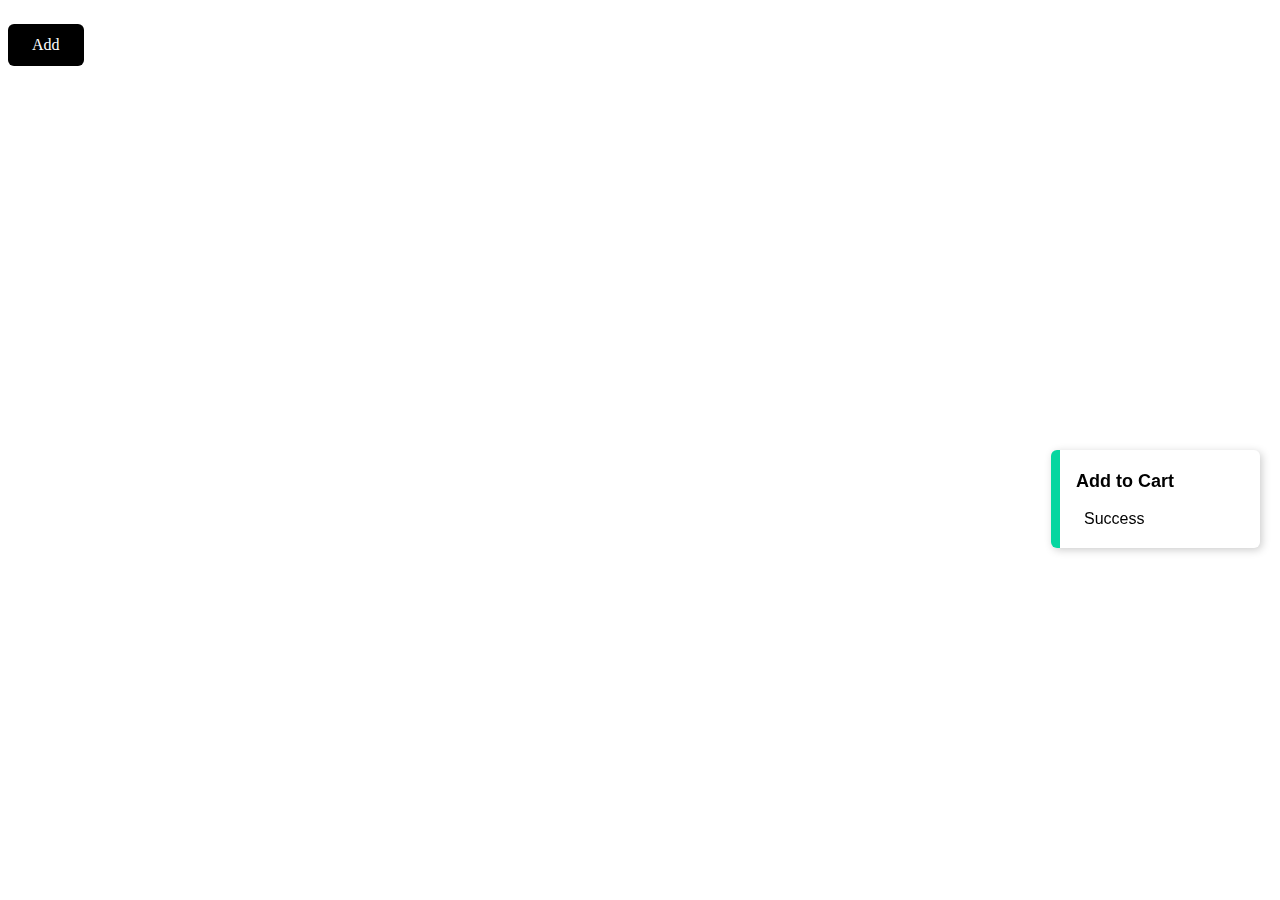
==== noti.html @ 9116ac41 "Add files via upload" ====
<!DOCTYPE html>
<html lang="en">
  <head>
    <meta charset="UTF-8" />
    <meta http-equiv="X-UA-Compatible" content="IE=edge" />
    <meta name="viewport" content="width=device-width, initial-scale=1.0" />
    <title>Document</title>
    <style>
        
      .cart__noti {
        width: 200px;
        height: fit-content;
        border-left: 9px solid #06d6a0;
        border-radius: 6px;
        font-family: sans-serif;
        box-shadow: 2px 2px 8px 0 #ccc;
        position: fixed;
        top: 50%;
        right: 20px;
        animation: noti 2000ms linear;
      }
      .title {
        font-size: 18px;
        padding: 3px 0 0 16px;
      }
      .status {
        padding: 0 0 4px 24px;
      }
      @keyframes noti {
        0%,
        60% {
          transform: translateX(0);
        }
        80% {
          transform: translateX(120%);
        }
      }
      .button{
          background-color: #000;
          display: inline-block;
          color: #fff;
          padding: 12px 24px;
          border-radius: 6px;
          cursor: pointer;
      }
    </style>
  </head>
  <body>
    <div class="cart__noti">
      <h3 class="title">Add to Cart</h3>
      <p class="status">Success</p>
    </div>
    <p class="button">
        Add
    </p>
    <script>
      const cartNoti = document.querySelector(".cart__noti");
      const button = document.querySelector(".button");
      button.addEventListener("click", function(){
          button.style.backgroundColor = "red";
      });
    </script>
  </body>
</html>
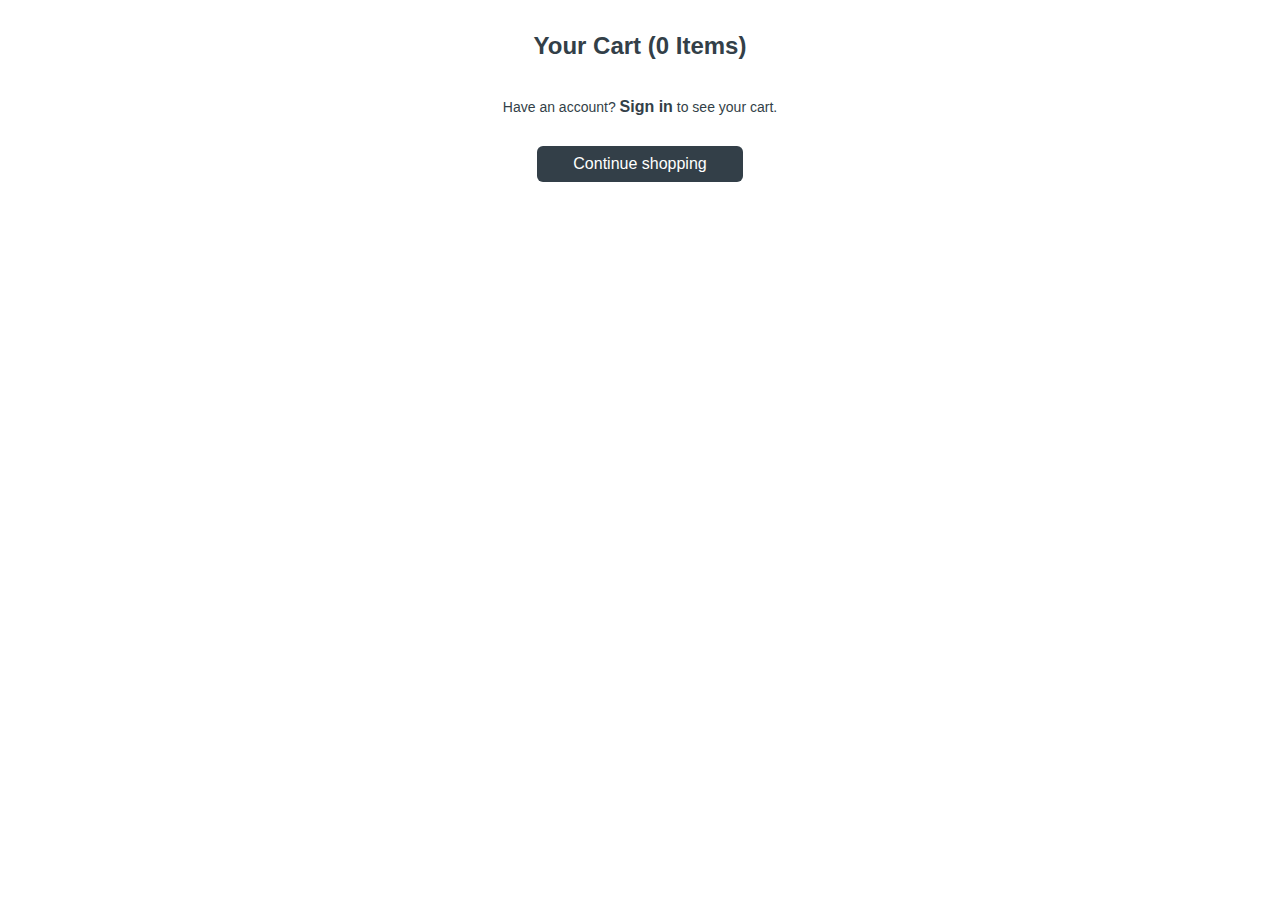
==== commit e3f5eaea: "Add files via upload" ====
--- a/noti.html
+++ b/noti.html
@@ -1,64 +1,57 @@
 <!DOCTYPE html>
 <html lang="en">
-  <head>
-    <meta charset="UTF-8" />
-    <meta http-equiv="X-UA-Compatible" content="IE=edge" />
-    <meta name="viewport" content="width=device-width, initial-scale=1.0" />
-    <title>Document</title>
-    <style>
-        
-      .cart__noti {
-        width: 200px;
-        height: fit-content;
-        border-left: 9px solid #06d6a0;
-        border-radius: 6px;
-        font-family: sans-serif;
-        box-shadow: 2px 2px 8px 0 #ccc;
-        position: fixed;
-        top: 50%;
-        right: 20px;
-        animation: noti 2000ms linear;
-      }
-      .title {
-        font-size: 18px;
-        padding: 3px 0 0 16px;
-      }
-      .status {
-        padding: 0 0 4px 24px;
-      }
-      @keyframes noti {
-        0%,
-        60% {
-          transform: translateX(0);
-        }
-        80% {
-          transform: translateX(120%);
-        }
-      }
-      .button{
-          background-color: #000;
-          display: inline-block;
-          color: #fff;
-          padding: 12px 24px;
-          border-radius: 6px;
-          cursor: pointer;
-      }
-    </style>
-  </head>
-  <body>
-    <div class="cart__noti">
-      <h3 class="title">Add to Cart</h3>
-      <p class="status">Success</p>
-    </div>
-    <p class="button">
-        Add
+
+<head>
+  <meta charset="UTF-8">
+  <meta http-equiv="X-UA-Compatible" content="IE=edge">
+  <meta name="viewport" content="width=device-width, initial-scale=1.0">
+  <title>Document</title>
+  <style>
+
+    .cart{
+      display:flex;
+      align-items:center;
+      justify-content:center;
+      flex-direction:column;
+      font-family: sans-serif;
+    }
+    .cart .title{
+      font-size: 24px;
+      color: #333F48;
+    }
+    .cart .desc{
+      font-size: 14px;
+      color: #333F48;
+    }
+    .cart .desc a{
+      text-decoration: none;
+      color: inherit;
+      font-weight: 700;
+      font-size: 16px;
+    }
+    .cart .shopping{
+      padding: 9px 36px;
+      background-color: #333F48;
+      color: #fff;
+      border-radius: 6px;
+    }
+  </style>
+</head>
+
+<body>
+  <div class="cart">
+    <h3 class="title">
+      Your Cart (0 Items)
+    </h3>
+    <p class="desc">
+      Have an account? 
+      <a href="./login/login.html">Sign in</a>
+      to see your cart.
     </p>
-    <script>
-      const cartNoti = document.querySelector(".cart__noti");
-      const button = document.querySelector(".button");
-      button.addEventListener("click", function(){
-          button.style.backgroundColor = "red";
-      });
-    </script>
-  </body>
-</html>
+    <p class="shopping">
+      Continue shopping
+    </p>
+  </div>
+</body>
+
+</html>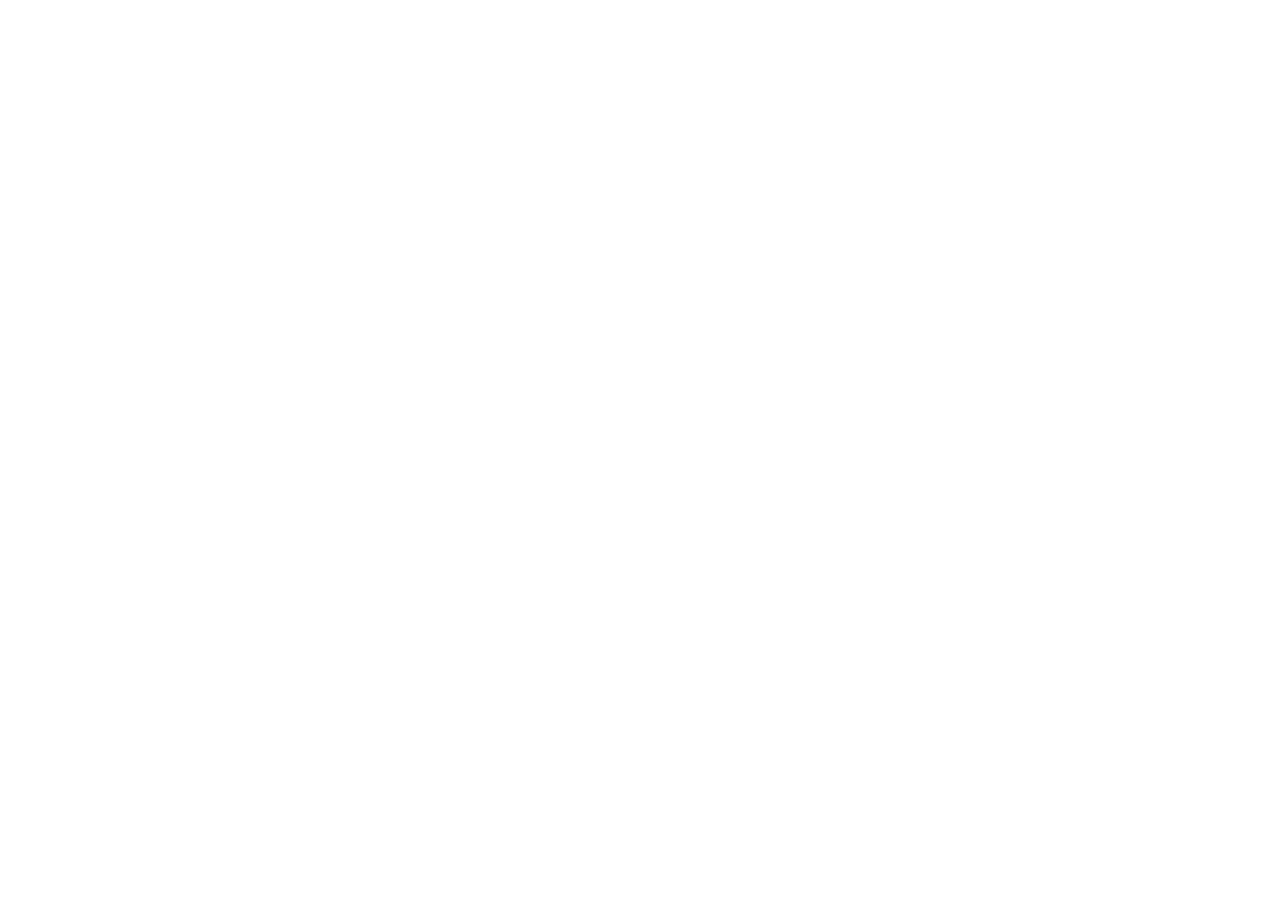
==== commit 66fbc236: "Add files via upload" ====
--- a/noti.html
+++ b/noti.html
@@ -7,8 +7,40 @@
   <meta name="viewport" content="width=device-width, initial-scale=1.0">
   <title>Document</title>
   <style>
+    .cart-noti {
+      width: 120px;
+      min-height: 48px;
+      border-left: 6px solid #06d6a0;
+      border-radius: 4px;
+      margin: 0 auto;
+      /* background-color: blueviolet; */
+      display: flex;
+      justify-content: center;
+      align-items: center;
+      padding: 12px 24px;
+      box-shadow: 2px 2px 8px #333;
+      position: fixed;
+      top: 30%;
+      right: 20px;
+      transform: translateX(120%);
+      animation: cartNoti 4s infinite;
+    }
 
-    .cart{
+    .cart-noti .text {
+      color: #06d6a0;
+      font-size: 18px;
+      font-family: sans-serif;
+    }
+    @keyframes cartNoti {
+      20%,
+      90%{
+        transform: translateX(0);
+      }
+      100%{
+        transform: translateX(120%);
+      }
+    }
+    /* .cart{
       display:flex;
       align-items:center;
       justify-content:center;
@@ -34,22 +66,14 @@
       background-color: #333F48;
       color: #fff;
       border-radius: 6px;
-    }
+    } */
   </style>
 </head>
 
 <body>
-  <div class="cart">
-    <h3 class="title">
-      Your Cart (0 Items)
-    </h3>
-    <p class="desc">
-      Have an account? 
-      <a href="./login/login.html">Sign in</a>
-      to see your cart.
-    </p>
-    <p class="shopping">
-      Continue shopping
+  <div class="cart-noti">
+    <p class="text">
+      Hehe
     </p>
   </div>
 </body>
